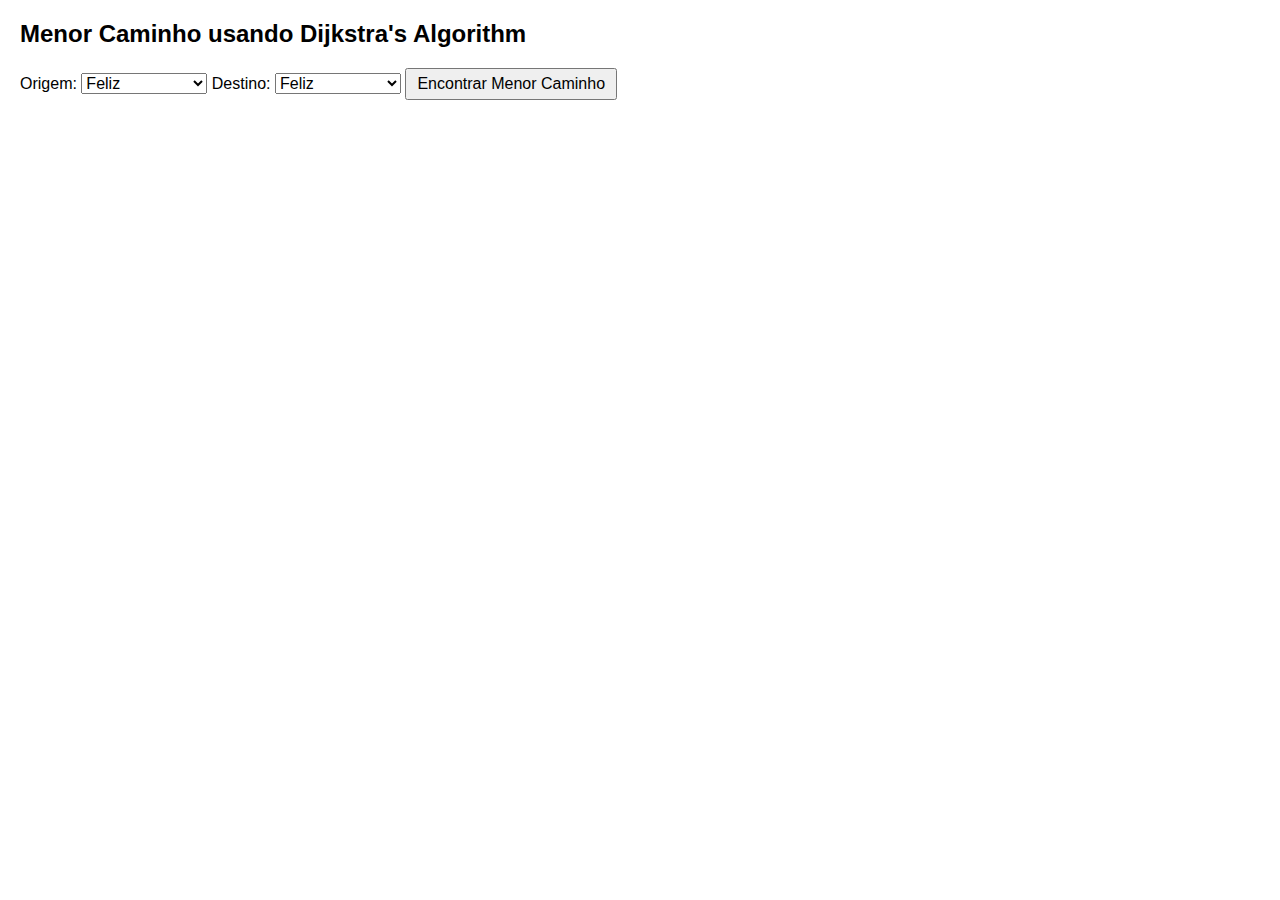
==== home/index.html @ f52b3169 "ajustes para JS" ====
<!DOCTYPE html>
<html lang="en">
<head>
    <meta charset="UTF-8">
    <meta name="viewport" content="width=device-width, initial-scale=1.0">
    <title>Dijkstra's Algorithm</title>
    <style>
        body {
            font-family: Arial, sans-serif;
            margin: 20px;
        }

        select {
            font-size: 16px;
            margin-bottom: 10px;
        }

        button {
            font-size: 16px;
            padding: 5px 10px;
            cursor: pointer;
        }
    </style>
</head>
<body>

<h2>Menor Caminho usando Dijkstra's Algorithm</h2>

<label for="origem">Origem:</label>
<select id="origem">
    <option value="Feliz">Feliz</option>
    <option value="Vale Real">Vale Real</option>
    <option value="Alto Feliz">Alto Feliz</option>
    <option value="Bom Princípio">Bom Princípio</option>
    <option value="Tupandi">Tupandi</option>
    <option value="São Vendelino">São Vendelino</option>
    <option value="S.S. do Caí">S.S. do Caí</option>
</select>

<label for="destino">Destino:</label>
<select id="destino">
    <option value="Feliz">Feliz</option>
    <option value="Vale Real">Vale Real</option>
    <option value="Alto Feliz">Alto Feliz</option>
    <option value="Bom Princípio">Bom Princípio</option>
    <option value="Tupandi">Tupandi</option>
    <option value="São Vendelino">São Vendelino</option>
    <option value="S.S. do Caí">S.S. do Caí</option>
</select>

<button onclick="encontrarMenorCaminho()">Encontrar Menor Caminho</button>

<p id="resultado"></p>

<script>
    class Grafo {
        constructor() {
            this.vertices = new Set();
            this.arestas = {};
        }

        adicionarVertice(vertice) {
            this.vertices.add(vertice);
            this.arestas[vertice] = [];
        }

        adicionarAresta(origem, destino, peso) {
            this.arestas[origem].push({ destino, peso });
            this.arestas[destino].push({ origem, peso });
        }

        dijkstra(origem, destino) {
            const distancias = {};
            const visitados = new Set();

            for (const vertice of this.vertices) {
                distancias[vertice] = Infinity;
            }

            distancias[origem] = 0;

            while (visitados.size !== this.vertices.size) {
                const atual = Array.from(this.vertices).filter(vertice => !visitados.has(vertice)).reduce((min, vertice) => distancias[vertice] < distancias[min] ? vertice : min, origem);

                visitados.add(atual);

                for (const { destino, peso } of this.arestas[atual]) {
                    const novaDistancia = distancias[atual] + peso;

                    if (novaDistancia < distancias[destino]) {
                        distancias[destino] = novaDistancia;
                    }
                }
            }

            const caminho = [];
            let atual = destino;

            while (atual !== origem) {
                caminho.unshift(atual);
                atual = Array.from(this.vertices).filter(vertice => this.arestas[atual].some(v => v.destino === vertice)).reduce((min, vertice) => distancias[vertice] < distancias[min] ? vertice : min, origem);
            }

            caminho.unshift(origem);

            return { caminho, distancia: distancias[destino] };
        }
    }

    const grafo = new Grafo();

    grafo.adicionarVertice("Feliz");
    grafo.adicionarVertice("Vale Real");
    grafo.adicionarVertice("Alto Feliz");
    grafo.adicionarVertice("Bom Princípio");
    grafo.adicionarVertice("Tupandi");
    grafo.adicionarVertice("São Vendelino");
    grafo.adicionarVertice("S.S. do Caí");

    grafo.adicionarAresta("Feliz", "Vale Real", 10.2);
    grafo.adicionarAresta("Feliz", "Bom Princípio", 8.0);
    grafo.adicionarAresta("Feliz", "Alto Feliz", 11.3);
    grafo.adicionarAresta("Feliz", "S.S. do Caí", 22.5);
    grafo.adicionarAresta("Bom Princípio", "São Vendelino", 17.9);
    grafo.adicionarAresta("Bom Princípio", "S.S. do Caí", 12.6);
    grafo.adicionarAresta("Bom Princípio", "Tupandi", 10.8);
    grafo.adicionarAresta("S.S. do Caí", "Tupandi", 18.0);
    grafo.adicionarAresta("São Vendelino", "Alto Feliz", 11.1);

    function encontrarMenorCaminho() {
        var origem = document.getElementById("origem").value;
        var destino = document.getElementById("destino").value;

        const { caminho, distancia } = grafo.dijkstra(origem, destino);

        var resultadoElement = document.getElementById("resultado");
        resultadoElement.innerHTML = `Menor caminho: ${caminho.join(" -> ")} <br> Distância: ${distancia}`;
    }
</script>

</body>
</html>
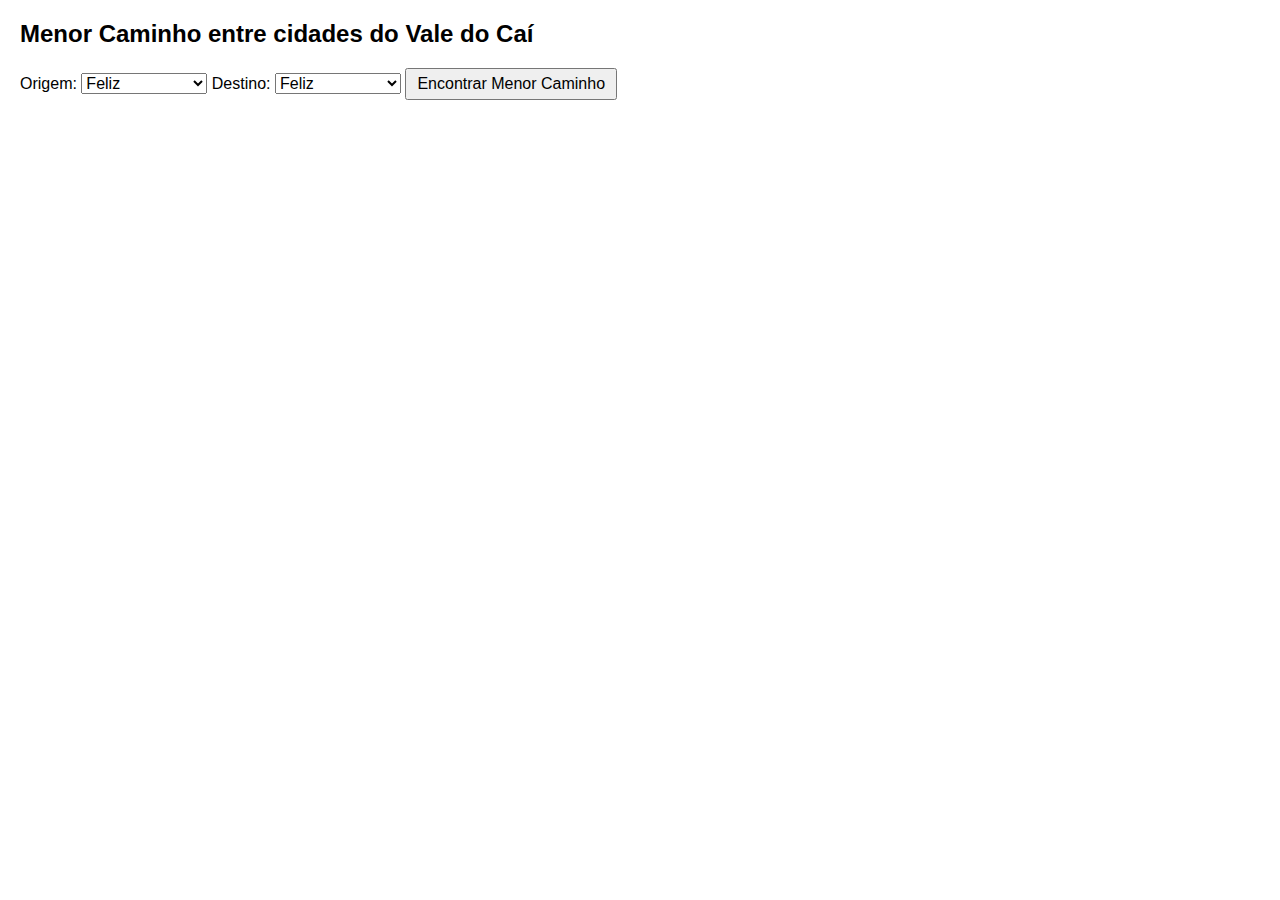
==== commit a961c257: "ajustes" ====
--- a/home/index.html
+++ b/home/index.html
@@ -3,28 +3,12 @@
 <head>
     <meta charset="UTF-8">
     <meta name="viewport" content="width=device-width, initial-scale=1.0">
-    <title>Dijkstra's Algorithm</title>
-    <style>
-        body {
-            font-family: Arial, sans-serif;
-            margin: 20px;
-        }
-
-        select {
-            font-size: 16px;
-            margin-bottom: 10px;
-        }
-
-        button {
-            font-size: 16px;
-            padding: 5px 10px;
-            cursor: pointer;
-        }
-    </style>
+    <link rel="stylesheet" href="index.css">
+    <title>Caminho mais curto</title>
 </head>
 <body>
 
-<h2>Menor Caminho usando Dijkstra's Algorithm</h2>
+<h2>Menor Caminho entre cidades do Vale do Caí</h2>
 
 <label for="origem">Origem:</label>
 <select id="origem">
@@ -80,7 +64,19 @@
             distancias[origem] = 0;
 
             while (visitados.size !== this.vertices.size) {
-                const atual = Array.from(this.vertices).filter(vertice => !visitados.has(vertice)).reduce((min, vertice) => distancias[vertice] < distancias[min] ? vertice : min, origem);
+                let atual = null;
+                let menorDistancia = Infinity;
+
+                for (const vertice of this.vertices) {
+                    if (!visitados.has(vertice) && distancias[vertice] < menorDistancia) {
+                        atual = vertice;
+                        menorDistancia = distancias[vertice];
+                    }
+                }
+
+                if (atual === null) {
+                    break;
+                }
 
                 visitados.add(atual);
 
@@ -93,12 +89,21 @@
                 }
             }
 
+
             const caminho = [];
             let atual = destino;
 
             while (atual !== origem) {
                 caminho.unshift(atual);
-                atual = Array.from(this.vertices).filter(vertice => this.arestas[atual].some(v => v.destino === vertice)).reduce((min, vertice) => distancias[vertice] < distancias[min] ? vertice : min, origem);
+
+                const arestasDoAtual = this.arestas[atual];
+    
+                const proximaCidade = arestasDoAtual.reduce((min, { origem, destino }) => {
+                    const vizinho = origem === atual ? destino : origem;
+                    return distancias[vizinho] < distancias[min] ? vizinho : min;
+                }, origem);
+
+                atual = proximaCidade;
             }
 
             caminho.unshift(origem);
--- a/home/index.css
+++ b/home/index.css
@@ -0,0 +1,15 @@
+body {
+    font-family: Arial, sans-serif;
+    margin: 20px;
+}
+
+select {
+    font-size: 16px;
+    margin-bottom: 10px;
+}
+
+button {
+    font-size: 16px;
+    padding: 5px 10px;
+    cursor: pointer;
+}